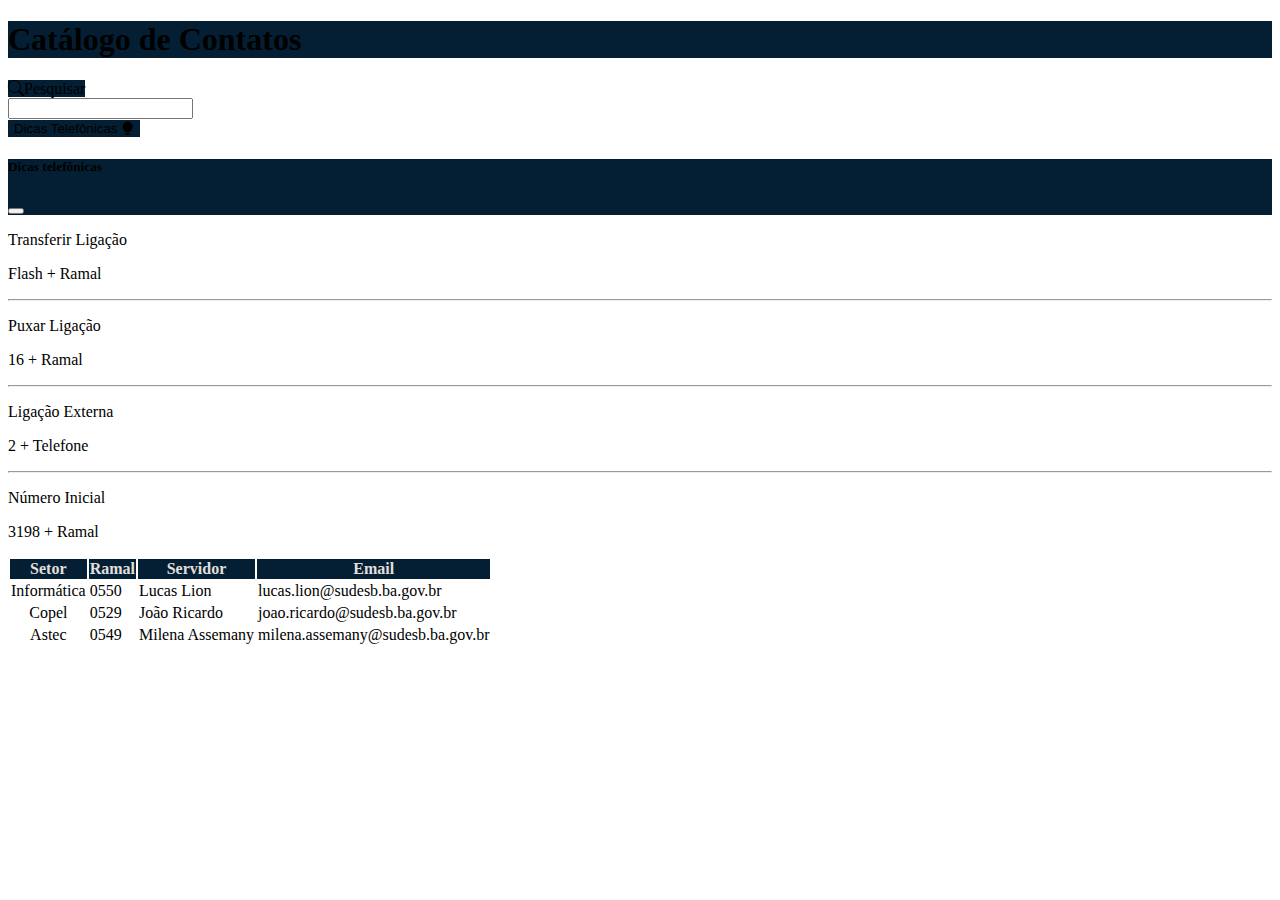
==== contacts/contacts.html @ 3526bb08 "feature: Criando tela do intranet e Contatos" ====
<!DOCTYPE html>
<html lang="pt-br">
  <head>
    <meta charset="UTF-8" />
    <meta name="viewport" content="width=device-width, initial-scale=1.0" />
    <link
      href="https://cdn.jsdelivr.net/npm/bootstrap@5.3.2/dist/css/bootstrap.min.css"
      rel="stylesheet"
      integrity="sha384-T3c6CoIi6uLrA9TneNEoa7RxnatzjcDSCmG1MXxSR1GAsXEV/Dwwykc2MPK8M2HN"
      crossorigin="anonymous"
    />
    <script
      src="https://cdn.jsdelivr.net/npm/bootstrap@5.3.2/dist/js/bootstrap.bundle.min.js"
      integrity="sha384-C6RzsynM9kWDrMNeT87bh95OGNyZPhcTNXj1NW7RuBCsyN/o0jlpcV8Qyq46cDfL"
      crossorigin="anonymous"
    ></script>
    <link
      rel="stylesheet"
      href="https://cdn.jsdelivr.net/npm/bootstrap-icons@1.11.2/font/bootstrap-icons.min.css"
    />
    <script src="https://code.jquery.com/jquery-3.5.1.slim.min.js"></script>
    <link
      rel="shortcut icon"
      href="../images/favicon.ico"
      type="image/x-icon"
    />
    <link rel="stylesheet" href="style/contacts.css" />
    <script src="../scripts/contactFilter.js"></script>
    <title>Contatos</title>
  </head>
  <body>
    <header class="w-100 p-3 text-center">
      <h1 class="text-center text-light fs-4">Catálogo de Contatos</h1>
    </header>
    <main class="container p-2 my-3">
      <div class="input-group mt-3 mb-2">
        <div class="input-group-prepend">
          <span
            class="input-group-text rounded-0 primaryColor text-light"
            id="inputGroup-sizing-default"
          >
            <i class="bi bi-search me-2"></i>Pesquisar</span
          >
        </div>
        <input
          type="text"
          class="form-control"
          aria-label="Default"
          aria-describedby="inputGroup-sizing-default"
          id="search"
          onkeyup="search_ramal()"
        />
      </div>

      <!-- Button modal -->
      <div class="d-flex justify-content-end">
        <button
          type="button"
          class="text-light rounded-1 mt-2 mb-3 buttonModal p-2"
          data-bs-toggle="modal"
          data-bs-target="#exampleModal"
        >
          Dicas Telefônicas <i class="bi bi-lightbulb-fill"></i>
        </button>
      </div>

      <!-- Modal -->
      <div
        class="modal fade"
        id="exampleModal"
        tabindex="-1"
        aria-labelledby="exampleModalLabel"
        aria-hidden="true"
      >
        <div class="modal-dialog" role="document">
          <div class="modal-content">
            <div class="modal-header primaryColor text-light">
              <h5 class="modal-title fw-bold" id="exampleModalLabel">
                Dicas telefônicas
              </h5>
              <button
                type="button"
                class="btn-close btn-close-white"
                data-bs-dismiss="modal"
                aria-label="Close"
              ></button>
            </div>
            <div class="modal-body text-center">
              <div>
                <p class="fw-bold fs-5">Transferir Ligação</p>
                <p class="fs-5">Flash + Ramal</p>
              </div>
              <hr />
              <div>
                <p class="fw-bold fs-5">Puxar Ligação</p>
                <p class="fs-5">16 + Ramal</p>
              </div>
              <hr />
              <div>
                <p class="fw-bold fs-5">Ligação Externa</p>
                <p class="fs-5">2 + Telefone</p>
              </div>
              <hr />
              <div>
                <p class="fw-bold fs-5">Número Inicial</p>
                <p class="fs-5">3198 + Ramal</p>
              </div>
            </div>
          </div>
        </div>
      </div>

      <table class="table table-hover text-center shadow">
        <thead>
          <tr>
            <th
              scope="col"
              style="
                background-color: var(--PrimaryColor);
                color: var(--SecondaryColor);
              "
            >
              Setor
            </th>
            <th
              scope="col"
              style="
                background-color: var(--PrimaryColor);
                color: var(--SecondaryColor);
              "
            >
              Ramal
            </th>
            <th
              scope="col"
              style="
                background-color: var(--PrimaryColor);
                color: var(--SecondaryColor);
              "
            >
              Servidor
            </th>
            <th
              scope="col"
              style="
                background-color: var(--PrimaryColor);
                color: var(--SecondaryColor);
              "
            >
              Email
            </th>
          </tr>
        </thead>
        <tbody id="data">
          <tr>
            <th style="font-weight: normal">Informática</th>
            <td>0550</td>
            <td>Lucas Lion</td>
            <td>lucas.lion@sudesb.ba.gov.br</td>
          </tr>
          <tr>
            <th style="font-weight: normal">Copel</th>
            <td>0529</td>
            <td>João Ricardo</td>
            <td>joao.ricardo@sudesb.ba.gov.br</td>
          </tr>
          <tr>
            <th style="font-weight: normal">Astec</th>
            <td>0549</td>
            <td>Milena Assemany</td>
            <td>milena.assemany@sudesb.ba.gov.br</td>
          </tr>
        </tbody>
      </table>
    </main>
  </body>
</html>
---- contacts/style/contacts.css ----
@charset "UTF-8";

/* CSS Document */
/* Não desorganizem e a amizade continua XD !!! */

:root {
    --PrimaryColor:    #041f33;
    --ButtonColor:     #05304f;
    --SecondaryColor:  #e1dfda;
    --TertiaryColor:   #8e8888;
    --QuaternaryColor: #26282a48;
    --QuinaryColor:    #ffffff58;
    --SenaryColor:     #ffffff;
    --SeptenaryColor:  #000000;
}

.primaryColor {
    background-color: var(--PrimaryColor);
}

header {
    background-color: var(--PrimaryColor);
}

.buttonModal {
    background-color: var(--PrimaryColor);
    border: none;
}

.buttonModal:hover {
    background-color: var(--ButtonColor);
}
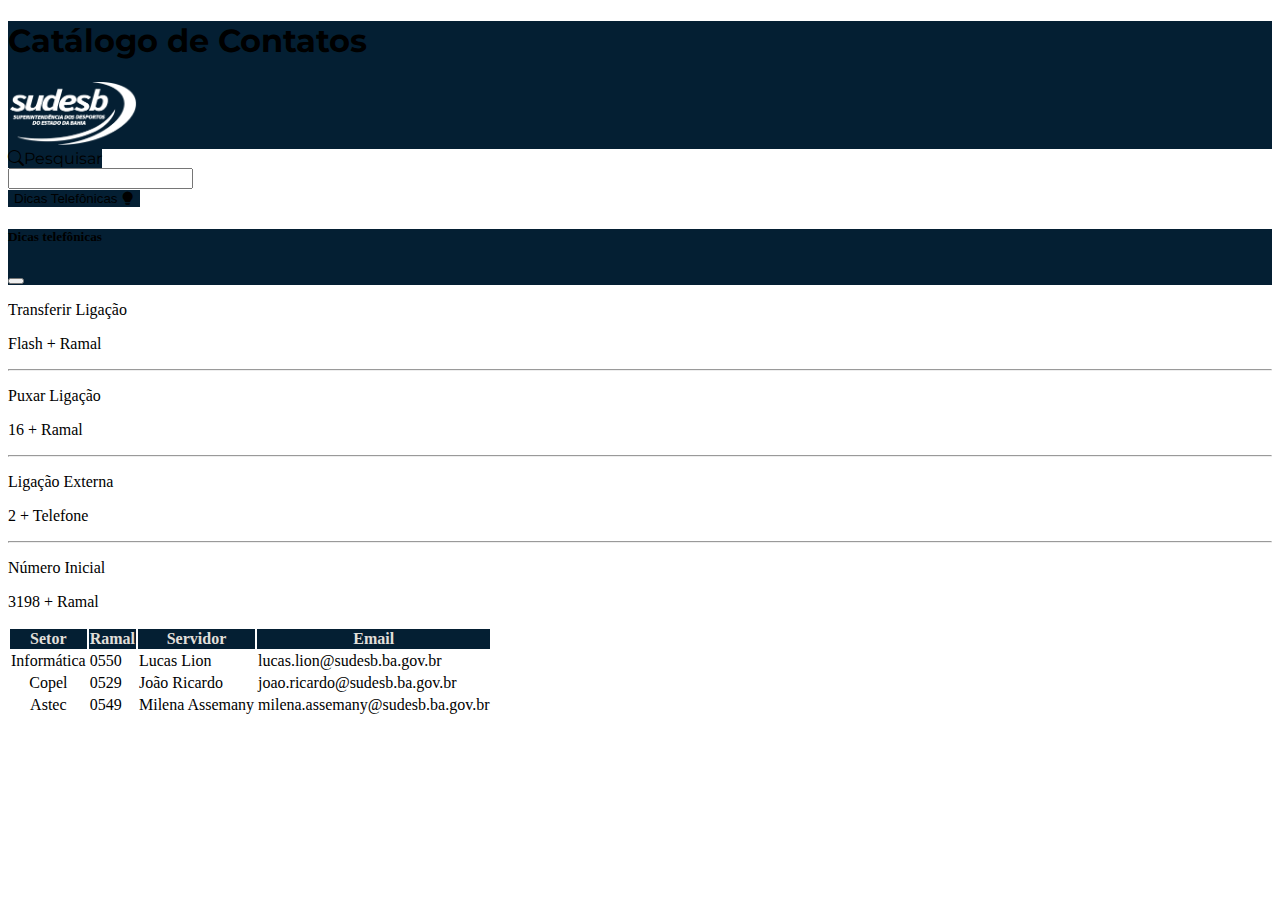
==== commit ab699e95: "feature: adicionando logo da sudesb" ====
--- a/contacts/contacts.html
+++ b/contacts/contacts.html
@@ -29,14 +29,17 @@
     <title>Contatos</title>
   </head>
   <body>
-    <header class="w-100 p-3 text-center">
-      <h1 class="text-center text-light fs-4">Catálogo de Contatos</h1>
+    <header class="w-100 p-3 text-center d-flex justify-content-between align-items-center">
+      <h1 class="text-center text-light fs-3 font fw-bold">Catálogo de Contatos</h1>
+      <a href="../index.html">
+        <img src="../images/sudesb-white.png" width="130" alt="Logomarca Sudesb">
+      </a>
     </header>
     <main class="container p-2 my-3">
       <div class="input-group mt-3 mb-2">
         <div class="input-group-prepend">
           <span
-            class="input-group-text rounded-0 primaryColor text-light"
+            class="input-group-text rounded-0 primaryColor text-light font"
             id="inputGroup-sizing-default"
           >
             <i class="bi bi-search me-2"></i>Pesquisar</span
@@ -156,19 +159,19 @@
             <th style="font-weight: normal">Informática</th>
             <td>0550</td>
             <td>Lucas Lion</td>
-            <td>lucas.lion@sudesb.ba.gov.br</td>
+            <td><a href="mailto:lucas.lion@sudesb.ba.gov.br">lucas.lion@sudesb.ba.gov.br</a></td>
           </tr>
           <tr>
             <th style="font-weight: normal">Copel</th>
             <td>0529</td>
             <td>João Ricardo</td>
-            <td>joao.ricardo@sudesb.ba.gov.br</td>
+            <td><a href="mailto:joao.ricardo@sudesb.ba.gov.br">joao.ricardo@sudesb.ba.gov.br</a></td>
           </tr>
           <tr>
             <th style="font-weight: normal">Astec</th>
             <td>0549</td>
             <td>Milena Assemany</td>
-            <td>milena.assemany@sudesb.ba.gov.br</td>
+            <td><a href="mailto:milena.assemany@sudesb.ba.gov.br">milena.assemany@sudesb.ba.gov.br</a></td>
           </tr>
         </tbody>
       </table>
--- a/contacts/style/contacts.css
+++ b/contacts/style/contacts.css
@@ -1,4 +1,5 @@
 @charset "UTF-8";
+@import url('https://fonts.googleapis.com/css2?family=Montserrat:wght@300&display=swap');
 
 /* CSS Document */
 /* Não desorganizem e a amizade continua XD !!! */
@@ -12,6 +13,11 @@
     --QuinaryColor:    #ffffff58;
     --SenaryColor:     #ffffff;
     --SeptenaryColor:  #000000;
+    --Font: font-family: 'Montserrat', sans-serif; 
+}
+
+.font {
+    font-family: 'Montserrat', sans-serif;
 }
 
 .primaryColor {
@@ -29,4 +35,13 @@
 
 .buttonModal:hover {
     background-color: var(--ButtonColor);
+}
+
+a {
+    text-decoration: none;
+    color: var(--SeptenaryColor);
+}
+
+table > tbody > tr > td > a:hover {
+    text-decoration: underline;
 }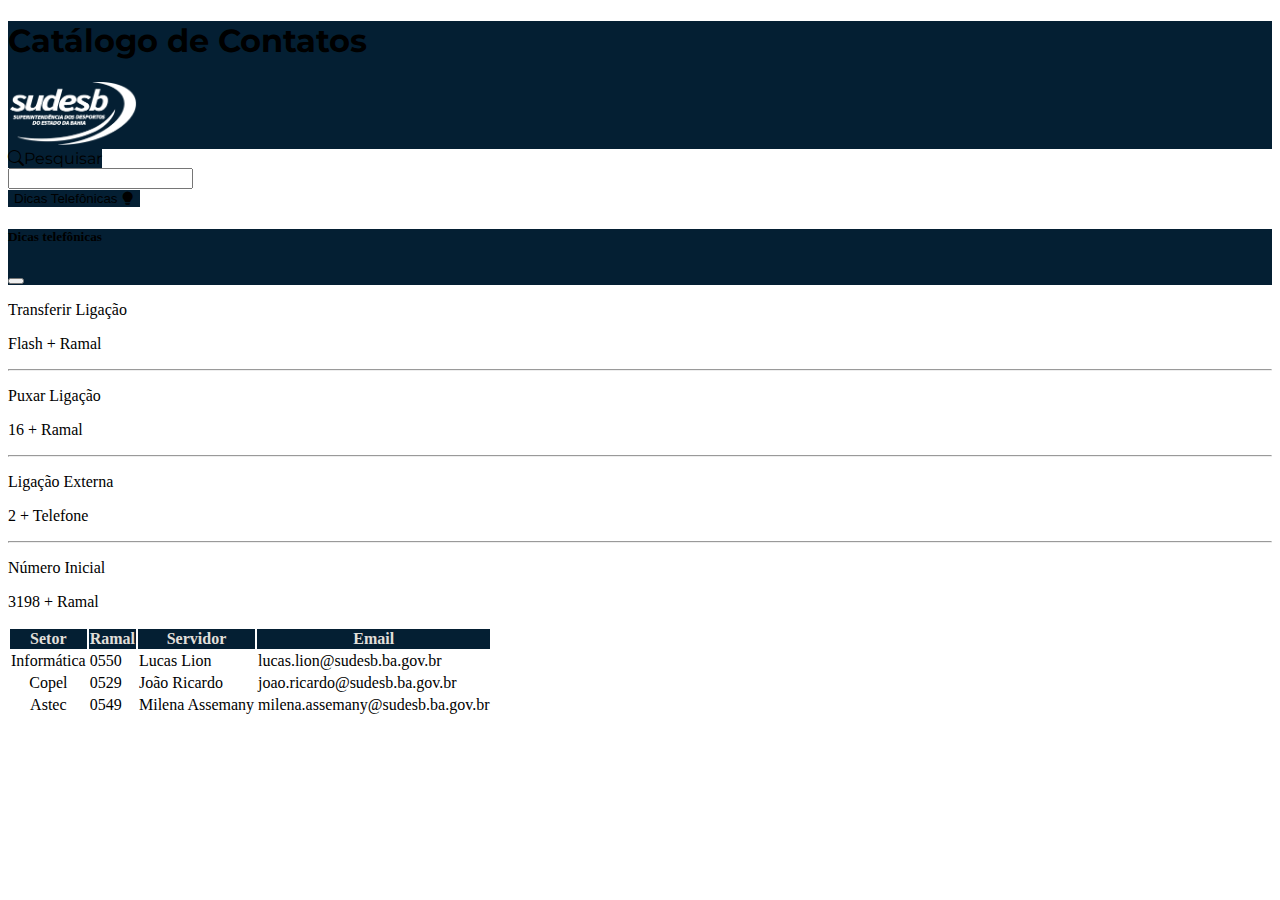
==== commit 9795c3d1: "fix: responsividade da tabela de contatos" ====
--- a/contacts/contacts.html
+++ b/contacts/contacts.html
@@ -113,68 +113,70 @@
         </div>
       </div>
 
-      <table class="table table-hover text-center shadow">
-        <thead>
-          <tr>
-            <th
-              scope="col"
-              style="
-                background-color: var(--PrimaryColor);
-                color: var(--SecondaryColor);
-              "
-            >
-              Setor
-            </th>
-            <th
-              scope="col"
-              style="
-                background-color: var(--PrimaryColor);
-                color: var(--SecondaryColor);
-              "
-            >
-              Ramal
-            </th>
-            <th
-              scope="col"
-              style="
-                background-color: var(--PrimaryColor);
-                color: var(--SecondaryColor);
-              "
-            >
-              Servidor
-            </th>
-            <th
-              scope="col"
-              style="
-                background-color: var(--PrimaryColor);
-                color: var(--SecondaryColor);
-              "
-            >
-              Email
-            </th>
-          </tr>
-        </thead>
-        <tbody id="data">
-          <tr>
-            <th style="font-weight: normal">Informática</th>
-            <td>0550</td>
-            <td>Lucas Lion</td>
-            <td><a href="mailto:lucas.lion@sudesb.ba.gov.br">lucas.lion@sudesb.ba.gov.br</a></td>
-          </tr>
-          <tr>
-            <th style="font-weight: normal">Copel</th>
-            <td>0529</td>
-            <td>João Ricardo</td>
-            <td><a href="mailto:joao.ricardo@sudesb.ba.gov.br">joao.ricardo@sudesb.ba.gov.br</a></td>
-          </tr>
-          <tr>
-            <th style="font-weight: normal">Astec</th>
-            <td>0549</td>
-            <td>Milena Assemany</td>
-            <td><a href="mailto:milena.assemany@sudesb.ba.gov.br">milena.assemany@sudesb.ba.gov.br</a></td>
-          </tr>
-        </tbody>
-      </table>
+      <div class="table-responsive">
+        <table class="table table-hover text-center shadow">
+          <thead>
+            <tr>
+              <th
+                scope="col"
+                style="
+                  background-color: var(--PrimaryColor);
+                  color: var(--SecondaryColor);
+                "
+              >
+                Setor
+              </th>
+              <th
+                scope="col"
+                style="
+                  background-color: var(--PrimaryColor);
+                  color: var(--SecondaryColor);
+                "
+              >
+                Ramal
+              </th>
+              <th
+                scope="col"
+                style="
+                  background-color: var(--PrimaryColor);
+                  color: var(--SecondaryColor);
+                "
+              >
+                Servidor
+              </th>
+              <th
+                scope="col"
+                style="
+                  background-color: var(--PrimaryColor);
+                  color: var(--SecondaryColor);
+                "
+              >
+                Email
+              </th>
+            </tr>
+          </thead>
+          <tbody id="data">
+            <tr>
+              <th style="font-weight: normal">Informática</th>
+              <td>0550</td>
+              <td>Lucas Lion</td>
+              <td><a href="mailto:lucas.lion@sudesb.ba.gov.br">lucas.lion@sudesb.ba.gov.br</a></td>
+            </tr>
+            <tr>
+              <th style="font-weight: normal">Copel</th>
+              <td>0529</td>
+              <td>João Ricardo</td>
+              <td><a href="mailto:joao.ricardo@sudesb.ba.gov.br">joao.ricardo@sudesb.ba.gov.br</a></td>
+            </tr>
+            <tr>
+              <th style="font-weight: normal">Astec</th>
+              <td>0549</td>
+              <td>Milena Assemany</td>
+              <td><a href="mailto:milena.assemany@sudesb.ba.gov.br">milena.assemany@sudesb.ba.gov.br</a></td>
+            </tr>
+          </tbody>
+        </table>
+      </div>
     </main>
   </body>
 </html>
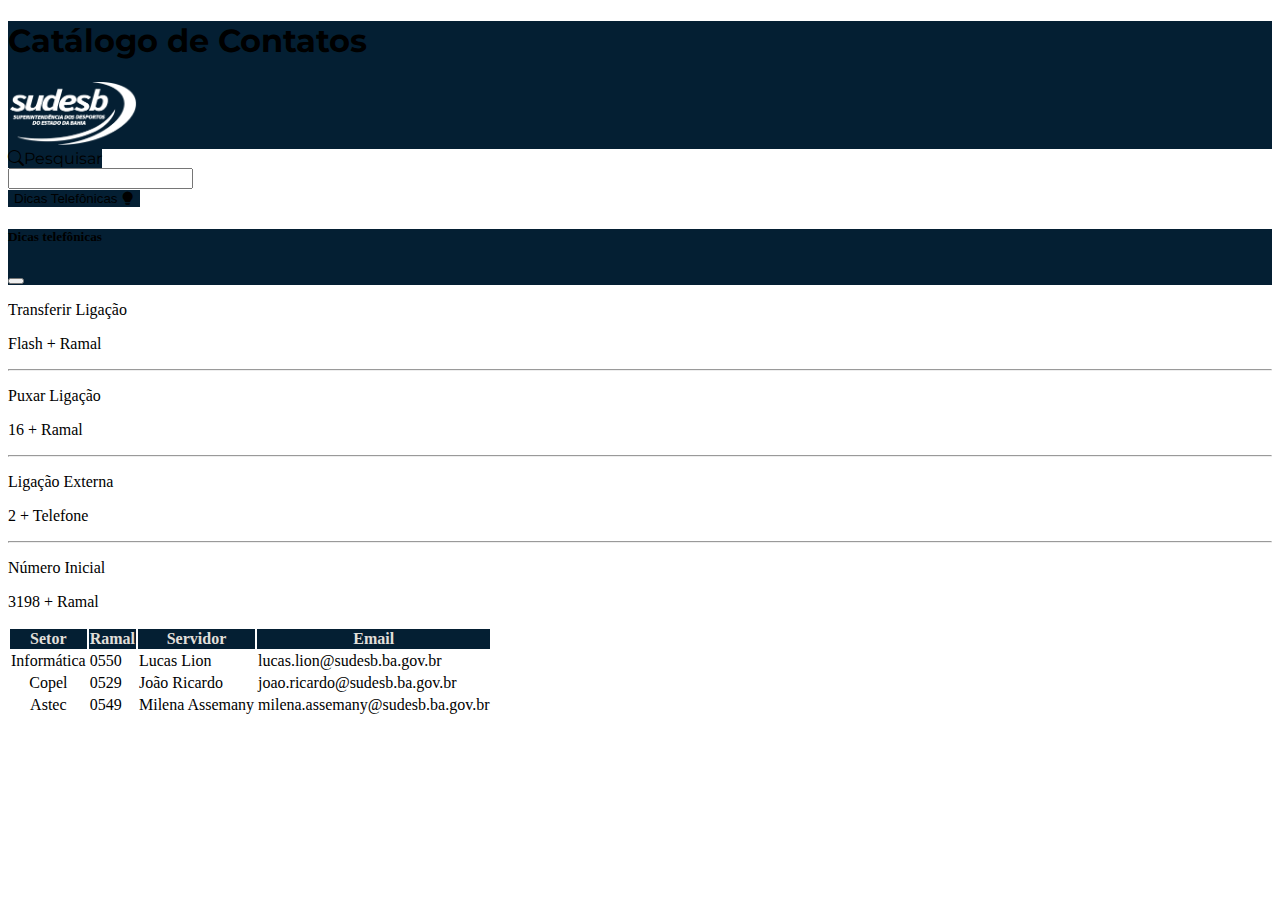
==== commit e67b901c: "feat: efeito zebrado da tabela" ====
--- a/contacts/contacts.html
+++ b/contacts/contacts.html
@@ -114,7 +114,7 @@
       </div>
 
       <div class="table-responsive">
-        <table class="table table-hover text-center shadow">
+        <table class="table table-hover table-striped text-center shadow">
           <thead>
             <tr>
               <th
